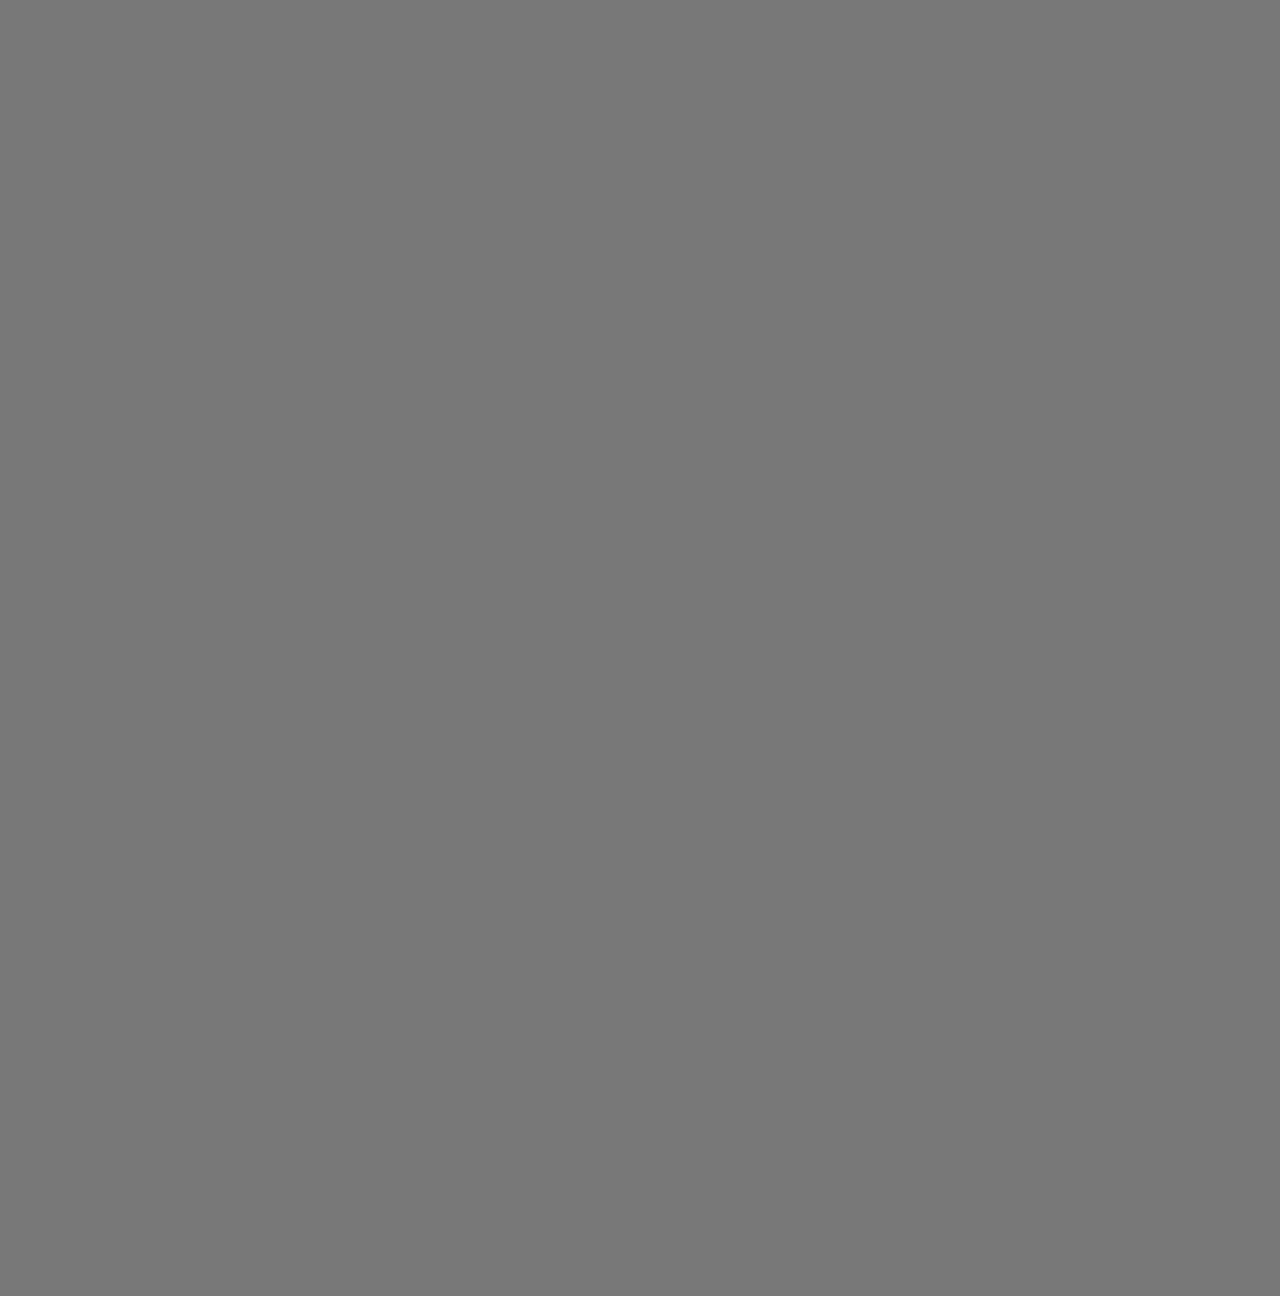
==== geeklet-shadow.html @ 51051fdd "lol geeks" ====
<!DOCTYPE html>
<html lang="en">
<head>
    <meta charset="UTF-8">
    <meta http-equiv="X-UA-Compatible" content="IE=edge">
    <meta name="viewport" content="width=device-width, initial-scale=1.0">
    <style>
        body{
            width: 100vw;
            height: 100vw;
            background-color: rgba(30,30,30,0.6);
        }
    </style>
</head>
<body>
    
</body>
</html>
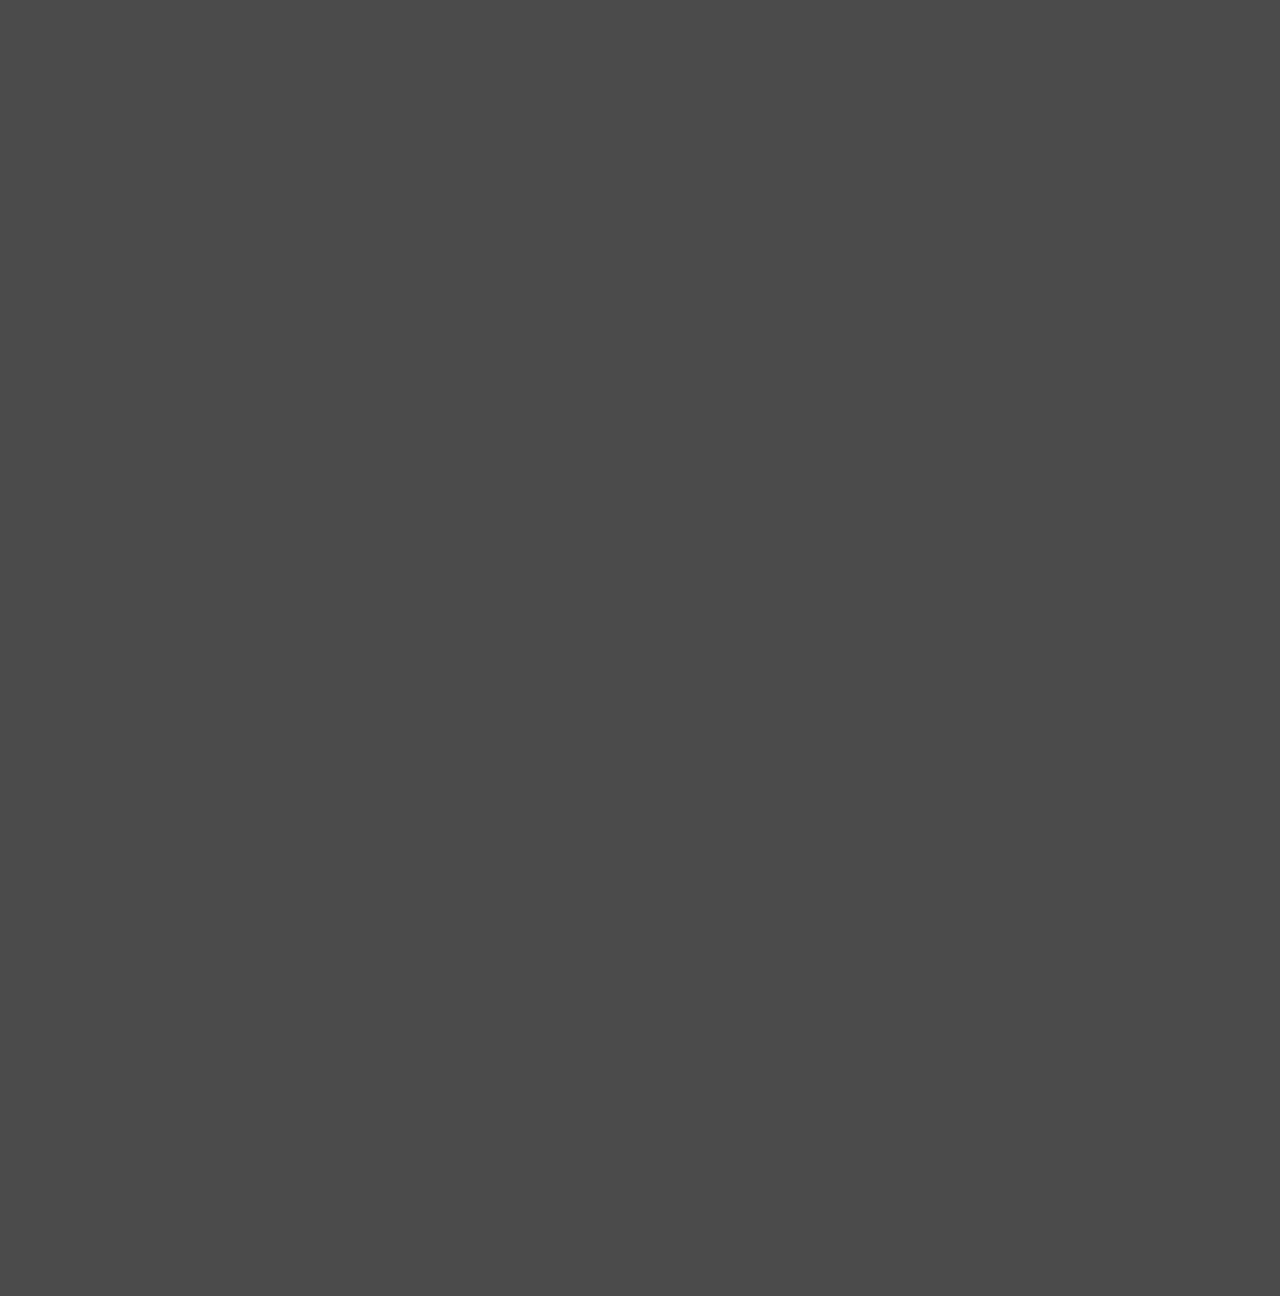
==== commit e66cb5f6: "lol darker geek" ====
--- a/geeklet-shadow.html
+++ b/geeklet-shadow.html
@@ -8,7 +8,7 @@
         body{
             width: 100vw;
             height: 100vw;
-            background-color: rgba(30,30,30,0.6);
+            background-color: rgba(30,30,30,0.8);
         }
     </style>
 </head>
